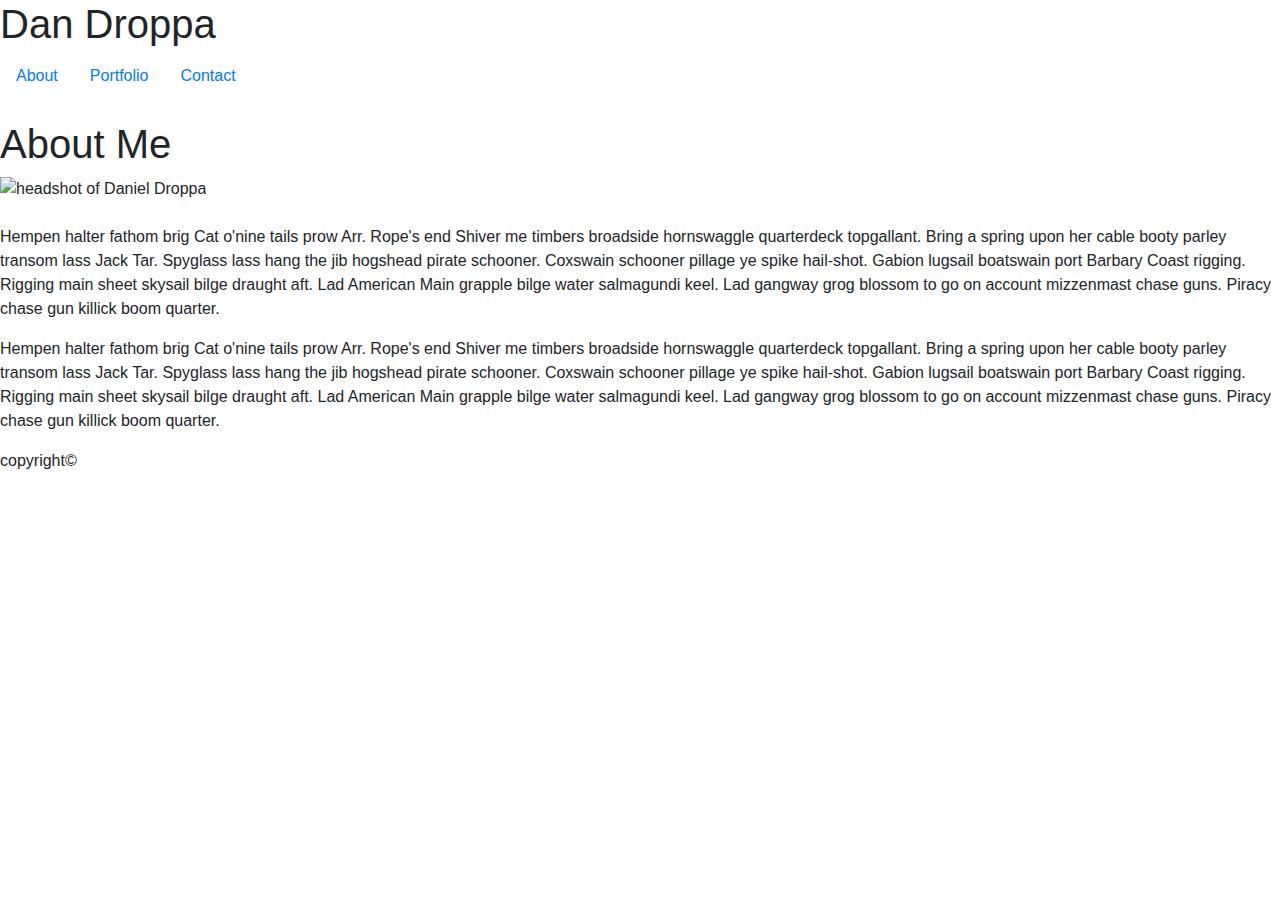
==== index.html @ 0eac1f69 "submited first draft set sizing at 640" ====
<!DOCTYPE html>
<html lang="en">

<head>
    <meta charset="UTF-8">
    <meta name="viewport" content="width=device-width, initial-scale=1.0">
    <meta http-equiv="X-UA-Compatible" content="ie=edge">
    <!-- <link rel="stylesheet" href="../About-Me/assets/reset.css"> -->

    <link rel="stylesheet" href="https://stackpath.bootstrapcdn.com/bootstrap/4.4.1/css/bootstrap.min.css"
        integrity="sha384-Vkoo8x4CGsO3+Hhxv8T/Q5PaXtkKtu6ug5TOeNV6gBiFeWPGFN9MuhOf23Q9Ifjh" crossorigin="anonymous">
    <link rel="stylesheet" href="../About-Me-using-Bootstrap/assets/CSS/style.css">
    <title>Dan Droppa- About Me</title>
</head>

<body>
    <div class="container-float">
        <div class="name">
            <h1>Dan Droppa</h1>
        </div>

        <ul class="nav">
            <li class="nav-item">
                <a class="nav-link" href="index.html">About</a>
            </li>
            <li class="nav-item">
                <a class="nav-link" href="portfolio.html">Portfolio</a>
            </li>
            <li class="nav-item">
                <a class="nav-link" href="contact.html">Contact</a>
            </li>

        </ul>

    </div>
    <br>
    <div class="wrapper">
        <div class="header">
            <h1>About Me</h1>
        </div>

        <div>
            <img class="headshot" src="../About-Me-using-Bootstrap/assets/images/dan.png" alt="headshot of Daniel Droppa">
        </div>
        <br>
        <div class="info">
            <p>
                Hempen halter fathom brig Cat o'nine tails prow Arr. Rope's end Shiver me timbers broadside hornswaggle
                quarterdeck topgallant. Bring a spring upon her cable booty parley transom lass Jack Tar. Spyglass lass
                hang
                the jib hogshead pirate schooner. Coxswain schooner pillage ye spike hail-shot. Gabion lugsail boatswain
                port Barbary Coast rigging. Rigging main sheet skysail bilge draught aft. Lad American Main grapple
                bilge
                water salmagundi keel. Lad gangway grog blossom to go on account mizzenmast chase guns. Piracy chase gun
                killick boom quarter.
            </p>
            <p>
                Hempen halter fathom brig Cat o'nine tails prow Arr. Rope's end Shiver me timbers broadside hornswaggle
                quarterdeck topgallant. Bring a spring upon her cable booty parley transom lass Jack Tar. Spyglass lass
                hang
                the jib hogshead pirate schooner. Coxswain schooner pillage ye spike hail-shot. Gabion lugsail boatswain
                port Barbary Coast rigging. Rigging main sheet skysail bilge draught aft. Lad American Main grapple
                bilge
                water salmagundi keel. Lad gangway grog blossom to go on account mizzenmast chase guns. Piracy chase gun
                killick boom quarter.
            </p>
        </div>
    </div>
    <div class="spacer"> </div>

    <footer>
        <p>copyright&copy;</p>
    </footer>



    <script src="https://code.jquery.com/jquery-3.4.1.slim.min.js"
        integrity="sha384-J6qa4849blE2+poT4WnyKhv5vZF5SrPo0iEjwBvKU7imGFAV0wwj1yYfoRSJoZ+n"
        crossorigin="anonymous"></script>
    <script src="https://cdn.jsdelivr.net/npm/popper.js@1.16.0/dist/umd/popper.min.js"
        integrity="sha384-Q6E9RHvbIyZFJoft+2mJbHaEWldlvI9IOYy5n3zV9zzTtmI3UksdQRVvoxMfooAo"
        crossorigin="anonymous"></script>
    <script src="https://stackpath.bootstrapcdn.com/bootstrap/4.4.1/js/bootstrap.min.js"
        integrity="sha384-wfSDF2E50Y2D1uUdj0O3uMBJnjuUD4Ih7YwaYd1iqfktj0Uod8GCExl3Og8ifwB6"
        crossorigin="anonymous"></script>
</body>

</html>
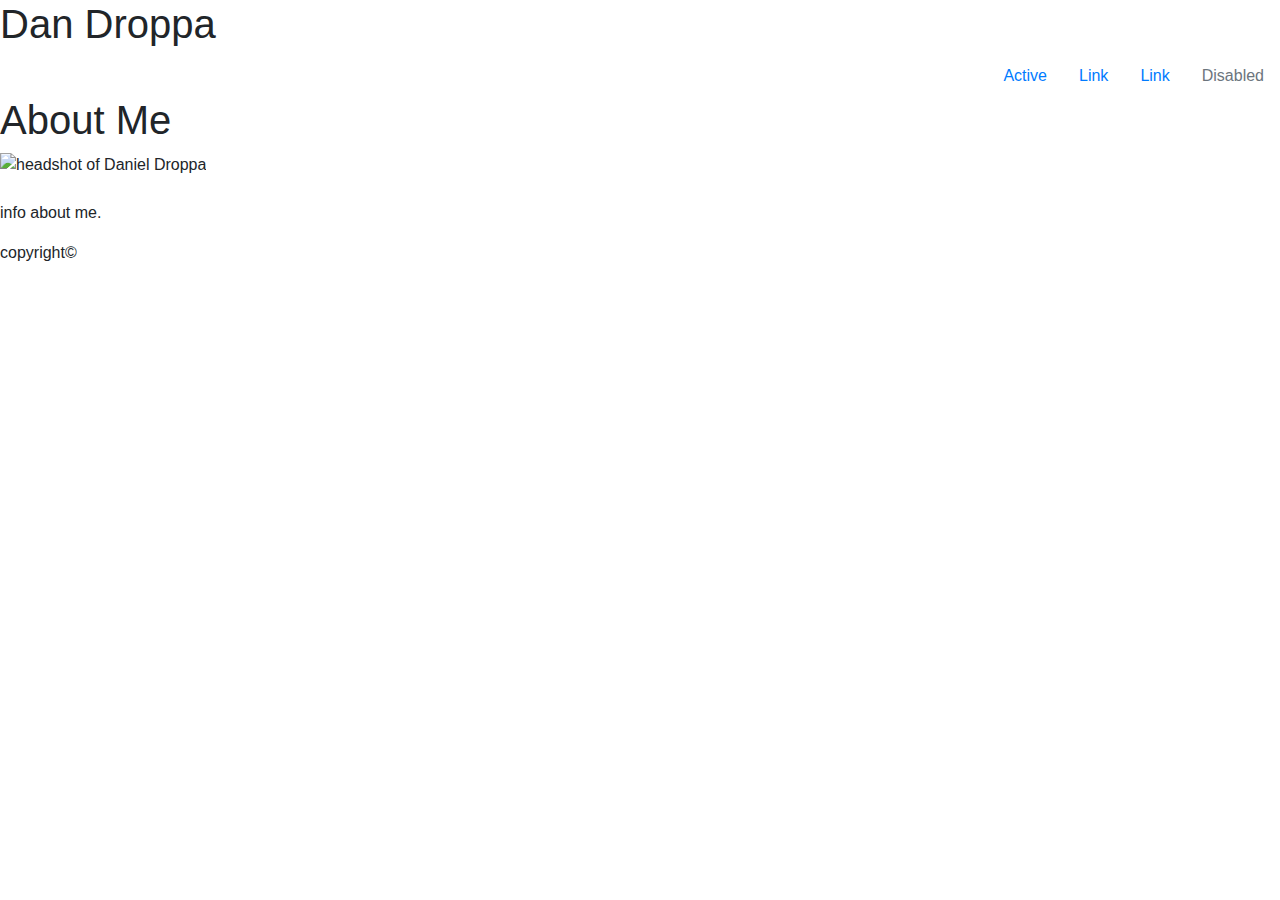
==== commit a6693690: "updaded classwork" ====
--- a/index.html
+++ b/index.html
@@ -3,10 +3,8 @@
 
 <head>
     <meta charset="UTF-8">
-    <meta name="viewport" content="width=device-width, initial-scale=1.0">
+    <meta name="viewport">
     <meta http-equiv="X-UA-Compatible" content="ie=edge">
-    <!-- <link rel="stylesheet" href="../About-Me/assets/reset.css"> -->
-
     <link rel="stylesheet" href="https://stackpath.bootstrapcdn.com/bootstrap/4.4.1/css/bootstrap.min.css"
         integrity="sha384-Vkoo8x4CGsO3+Hhxv8T/Q5PaXtkKtu6ug5TOeNV6gBiFeWPGFN9MuhOf23Q9Ifjh" crossorigin="anonymous">
     <link rel="stylesheet" href="../About-Me-using-Bootstrap/assets/CSS/style.css">
@@ -14,26 +12,25 @@
 </head>
 
 <body>
-    <div class="container-float">
-        <div class="name">
+    <div class="toparea">
+        <div id="name">
             <h1>Dan Droppa</h1>
         </div>
-
-        <ul class="nav">
+        <ul class="nav justify-content-end" id="navigation">
             <li class="nav-item">
-                <a class="nav-link" href="index.html">About</a>
+                <a class="nav-link active" href="#">Active</a>
             </li>
             <li class="nav-item">
-                <a class="nav-link" href="portfolio.html">Portfolio</a>
+                <a class="nav-link" href="#">Link</a>
             </li>
             <li class="nav-item">
-                <a class="nav-link" href="contact.html">Contact</a>
+                <a class="nav-link" href="#">Link</a>
             </li>
-
+            <li class="nav-item">
+                <a class="nav-link disabled" href="#" tabindex="-1" aria-disabled="true">Disabled</a>
+            </li>
         </ul>
-
     </div>
-    <br>
     <div class="wrapper">
         <div class="header">
             <h1>About Me</h1>
@@ -45,35 +42,20 @@
         <br>
         <div class="info">
             <p>
-                Hempen halter fathom brig Cat o'nine tails prow Arr. Rope's end Shiver me timbers broadside hornswaggle
-                quarterdeck topgallant. Bring a spring upon her cable booty parley transom lass Jack Tar. Spyglass lass
-                hang
-                the jib hogshead pirate schooner. Coxswain schooner pillage ye spike hail-shot. Gabion lugsail boatswain
-                port Barbary Coast rigging. Rigging main sheet skysail bilge draught aft. Lad American Main grapple
-                bilge
-                water salmagundi keel. Lad gangway grog blossom to go on account mizzenmast chase guns. Piracy chase gun
-                killick boom quarter.
+              info about me.
             </p>
-            <p>
-                Hempen halter fathom brig Cat o'nine tails prow Arr. Rope's end Shiver me timbers broadside hornswaggle
-                quarterdeck topgallant. Bring a spring upon her cable booty parley transom lass Jack Tar. Spyglass lass
-                hang
-                the jib hogshead pirate schooner. Coxswain schooner pillage ye spike hail-shot. Gabion lugsail boatswain
-                port Barbary Coast rigging. Rigging main sheet skysail bilge draught aft. Lad American Main grapple
-                bilge
-                water salmagundi keel. Lad gangway grog blossom to go on account mizzenmast chase guns. Piracy chase gun
-                killick boom quarter.
-            </p>
+            
         </div>
     </div>
-    <div class="spacer"> </div>
+
+
+
+
+
 
     <footer>
         <p>copyright&copy;</p>
     </footer>
-
-
-
     <script src="https://code.jquery.com/jquery-3.4.1.slim.min.js"
         integrity="sha384-J6qa4849blE2+poT4WnyKhv5vZF5SrPo0iEjwBvKU7imGFAV0wwj1yYfoRSJoZ+n"
         crossorigin="anonymous"></script>
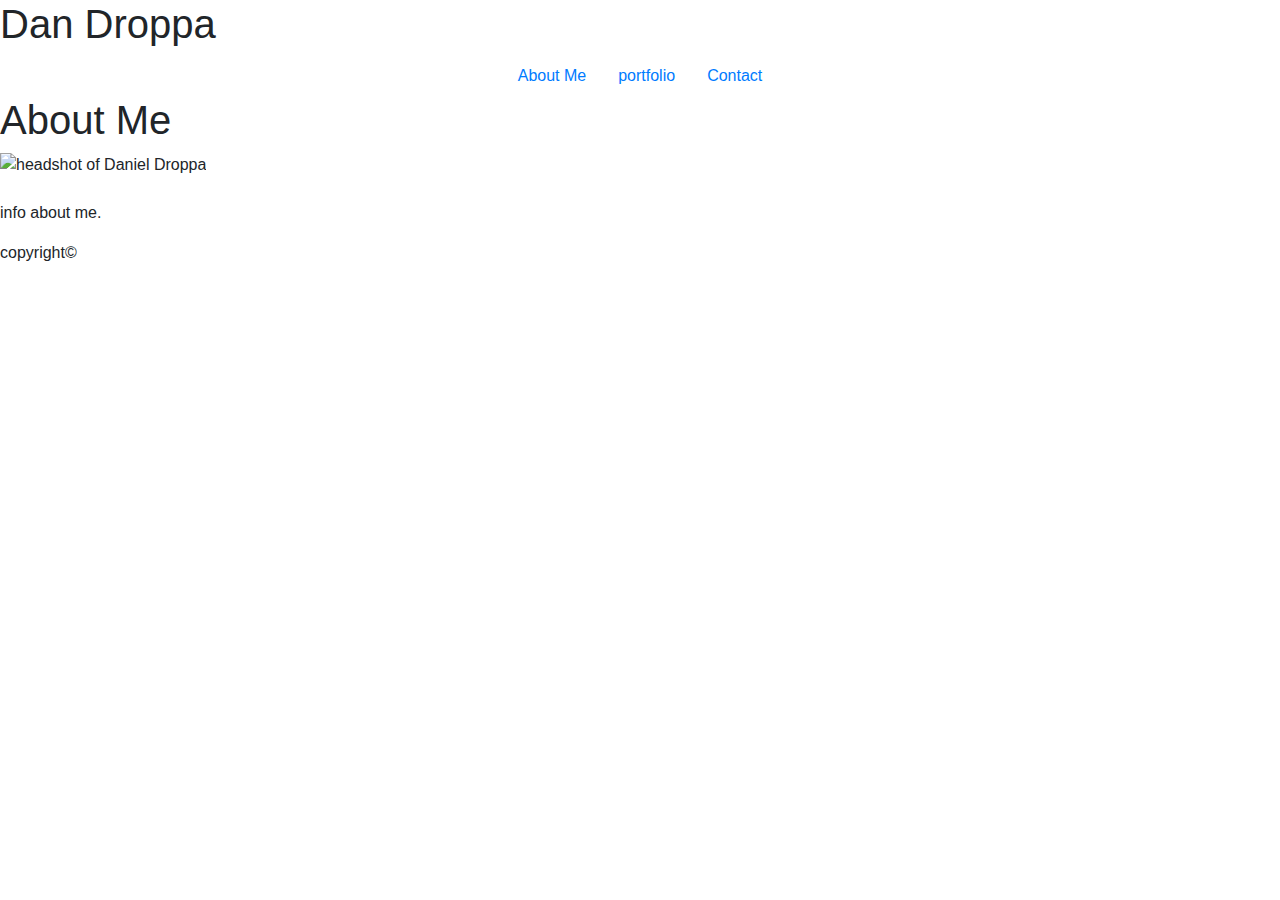
==== commit 1b8eb178: "worked on format at 640px" ====
--- a/index.html
+++ b/index.html
@@ -3,7 +3,7 @@
 
 <head>
     <meta charset="UTF-8">
-    <meta name="viewport">
+    <meta name="viewport"  content="width=device-width, initial-scale=1.0">
     <meta http-equiv="X-UA-Compatible" content="ie=edge">
     <link rel="stylesheet" href="https://stackpath.bootstrapcdn.com/bootstrap/4.4.1/css/bootstrap.min.css"
         integrity="sha384-Vkoo8x4CGsO3+Hhxv8T/Q5PaXtkKtu6ug5TOeNV6gBiFeWPGFN9MuhOf23Q9Ifjh" crossorigin="anonymous">
@@ -16,19 +16,17 @@
         <div id="name">
             <h1>Dan Droppa</h1>
         </div>
-        <ul class="nav justify-content-end" id="navigation">
+        <ul class="nav justify-content-center" id="navigation">
             <li class="nav-item">
-                <a class="nav-link active" href="#">Active</a>
+                <a class="nav-link active" href="index.html">About Me</a>
             </li>
             <li class="nav-item">
-                <a class="nav-link" href="#">Link</a>
+                <a class="nav-link" href="portfolio.html">portfolio</a>
             </li>
             <li class="nav-item">
-                <a class="nav-link" href="#">Link</a>
+                <a class="nav-link" href="contact.html">Contact</a>
             </li>
-            <li class="nav-item">
-                <a class="nav-link disabled" href="#" tabindex="-1" aria-disabled="true">Disabled</a>
-            </li>
+            
         </ul>
     </div>
     <div class="wrapper">
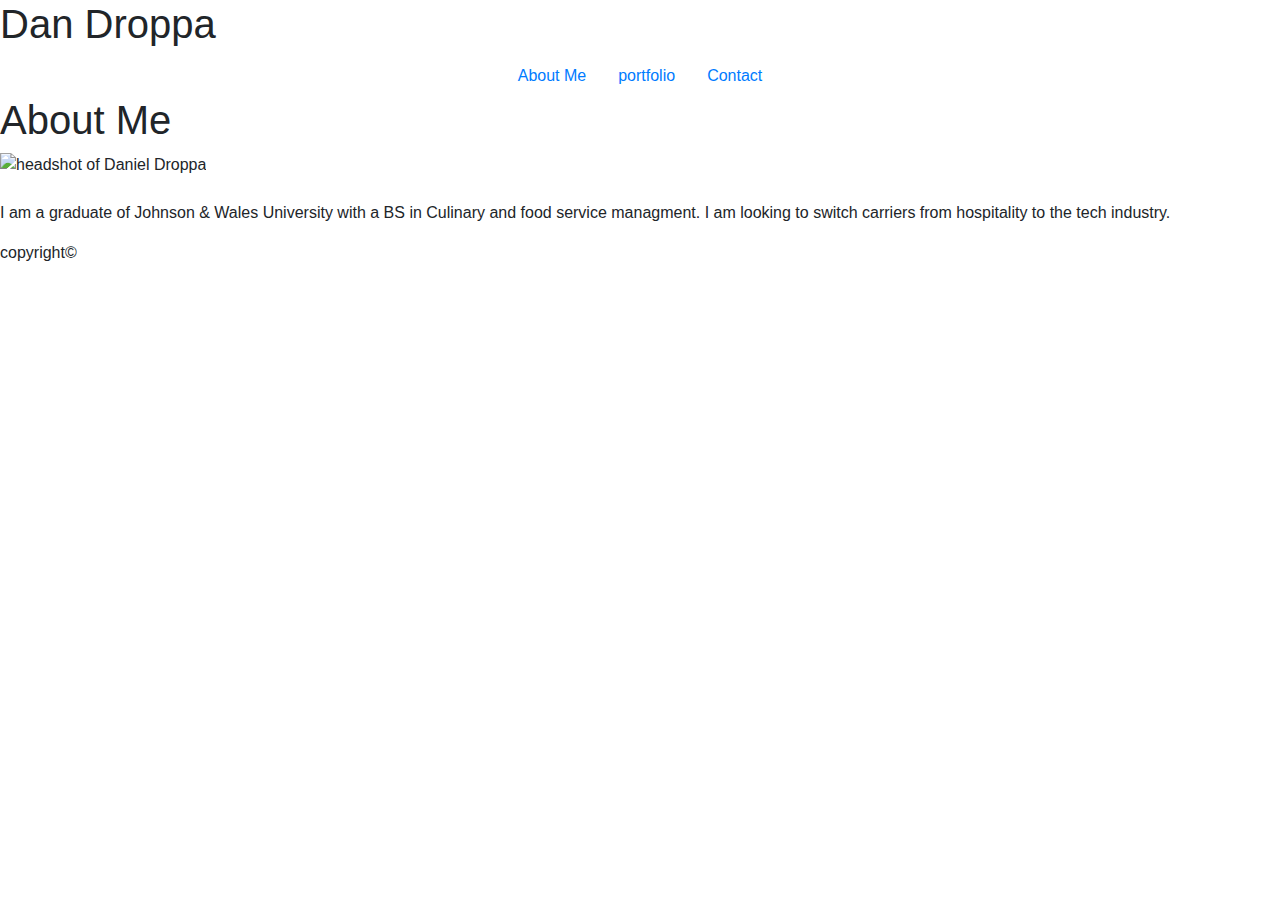
==== commit b7016ab0: "added more css to 640px" ====
--- a/index.html
+++ b/index.html
@@ -3,7 +3,7 @@
 
 <head>
     <meta charset="UTF-8">
-    <meta name="viewport"  content="width=device-width, initial-scale=1.0">
+    <meta name="viewport" content="width=device-width, initial-scale=1.0">
     <meta http-equiv="X-UA-Compatible" content="ie=edge">
     <link rel="stylesheet" href="https://stackpath.bootstrapcdn.com/bootstrap/4.4.1/css/bootstrap.min.css"
         integrity="sha384-Vkoo8x4CGsO3+Hhxv8T/Q5PaXtkKtu6ug5TOeNV6gBiFeWPGFN9MuhOf23Q9Ifjh" crossorigin="anonymous">
@@ -26,30 +26,26 @@
             <li class="nav-item">
                 <a class="nav-link" href="contact.html">Contact</a>
             </li>
-            
+
         </ul>
     </div>
     <div class="wrapper">
-        <div class="header">
+        <div class="contenttitle">
             <h1>About Me</h1>
         </div>
 
         <div>
-            <img class="headshot" src="../About-Me-using-Bootstrap/assets/images/dan.png" alt="headshot of Daniel Droppa">
+            <img class="headshot" src="../About-Me-using-Bootstrap/assets/images/dan.png"
+                alt="headshot of Daniel Droppa">
         </div>
         <br>
         <div class="info">
             <p>
-              info about me.
+                I am a graduate of Johnson & Wales University with a BS in Culinary and food service managment. I am looking to switch carriers from hospitality to the tech industry.
             </p>
-            
+
         </div>
     </div>
-
-
-
-
-
 
     <footer>
         <p>copyright&copy;</p>
